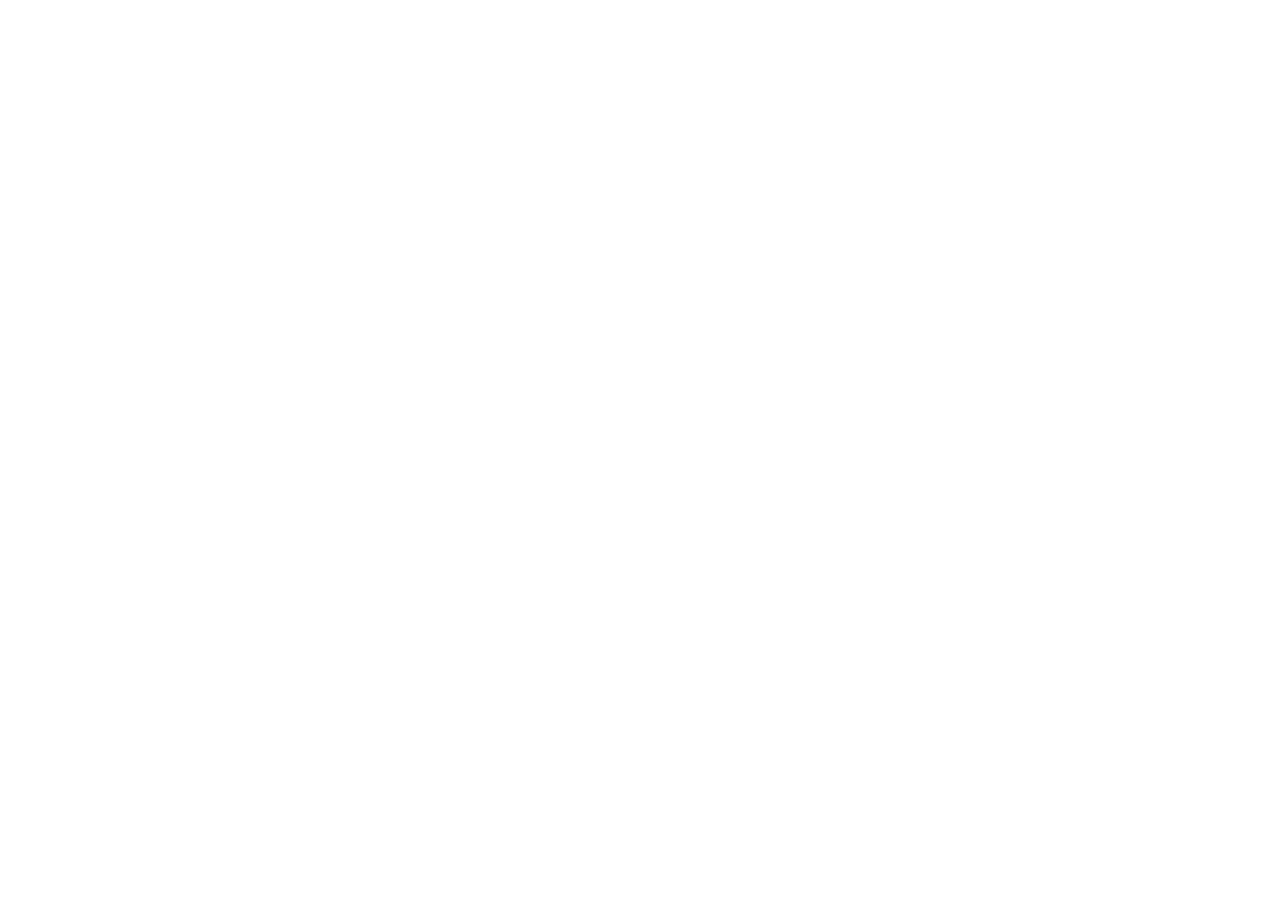
==== about.html @ 942f0584 "First WIP" ====
<!DOCTYPE html>
<html>
    <head>
        <title>The Feisty Frenchie|About</title>
        <link href="style.css" type="text/css" rel="stylesheet">
        <link href="https://fonts.googleapis.com/css?family=Lobster" rel="stylesheet">
    </head>
</html>
---- style.css ----
h1 {
    font-family: "Lobster", sans-serif;
    font-size: 60px;
    color: rgb(55, 64, 78);
    margin: 20px 0;
}

h3 {
    font-size: 30px;
    margin: 0px 0;
}

h2 {
    font-size: 40px;
    margin: 0px 0;
}


.middle {
    text-align: center;
}

.left {
    text-align: left;
}

.right {
    text-align: right;
}

.big {
    font-size: 60px;
    margin: 0px 0;
}

.gray {
    color: darkslategray;
}

.red {
    color: red;
}

.yellow {
    background-color: yellow;
}

.round {
    border-radius: 20px;
}
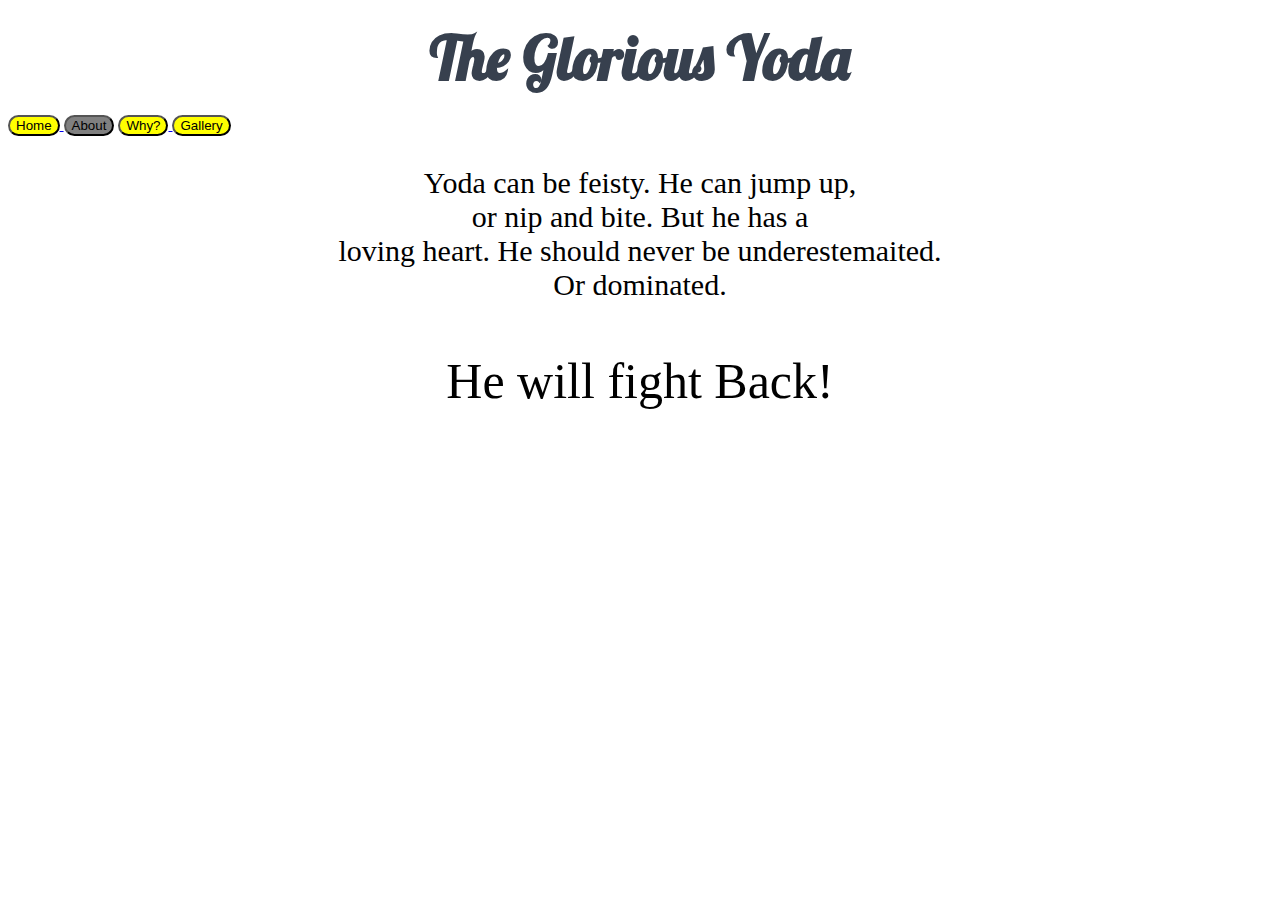
==== commit 7b2d0091: "test" ====
--- a/about.html
+++ b/about.html
@@ -5,4 +5,21 @@
         <link href="style.css" type="text/css" rel="stylesheet">
         <link href="https://fonts.googleapis.com/css?family=Lobster" rel="stylesheet">
     </head>
+    <body>
+        <h1 class="middle">The Glorious Yoda</h1>
+        <a href="file:///C:/Users/chatt/dev/yodev/index.html">
+            <button class="right yellow round">Home</button>
+        </a>
+        <button class="right gray-background round">About</button>
+        <a href="file:///C:/Users/chatt/dev/yodev/why.html">
+            <button class="right yellow round">Why?</button>
+        </a>
+        <a href="file:///C:/Users/chatt/dev/yodev/gallery.html">
+            <button class="right yellow round">Gallery </button>
+        </a>
+        <div id="YodasD"></div>
+            <p class="small middle">Yoda can be feisty. He can jump up,<br>or nip and bite. But he has a <br>loving heart. He should never be underestemaited.<br>Or dominated.</p>
+            <p class="medium middle">He will fight Back!</p>
+        </div>
+    </body>
 </html>--- a/style.css
+++ b/style.css
@@ -47,4 +47,45 @@
 
 .round {
     border-radius: 20px;
+}
+
+.medium {
+    font-size: 50px;
+}
+
+.small {
+    font-size: 30px;
+}
+
+.sargin {
+    margin-left: 100px;
+}
+
+.blue-background {
+    background-color: blue;
+}
+
+.gray-background {
+    background-color: gray;
+}
+
+.yoda-image {
+    width: 40%;
+}
+
+.small-image {
+    width: 15%;
+}
+
+.clear {
+    clear: both;
+}
+
+.menu {
+    clear: both;
+    margin-bottom: 3em;
+}
+
+.wide-image {
+    width: 30%;
 }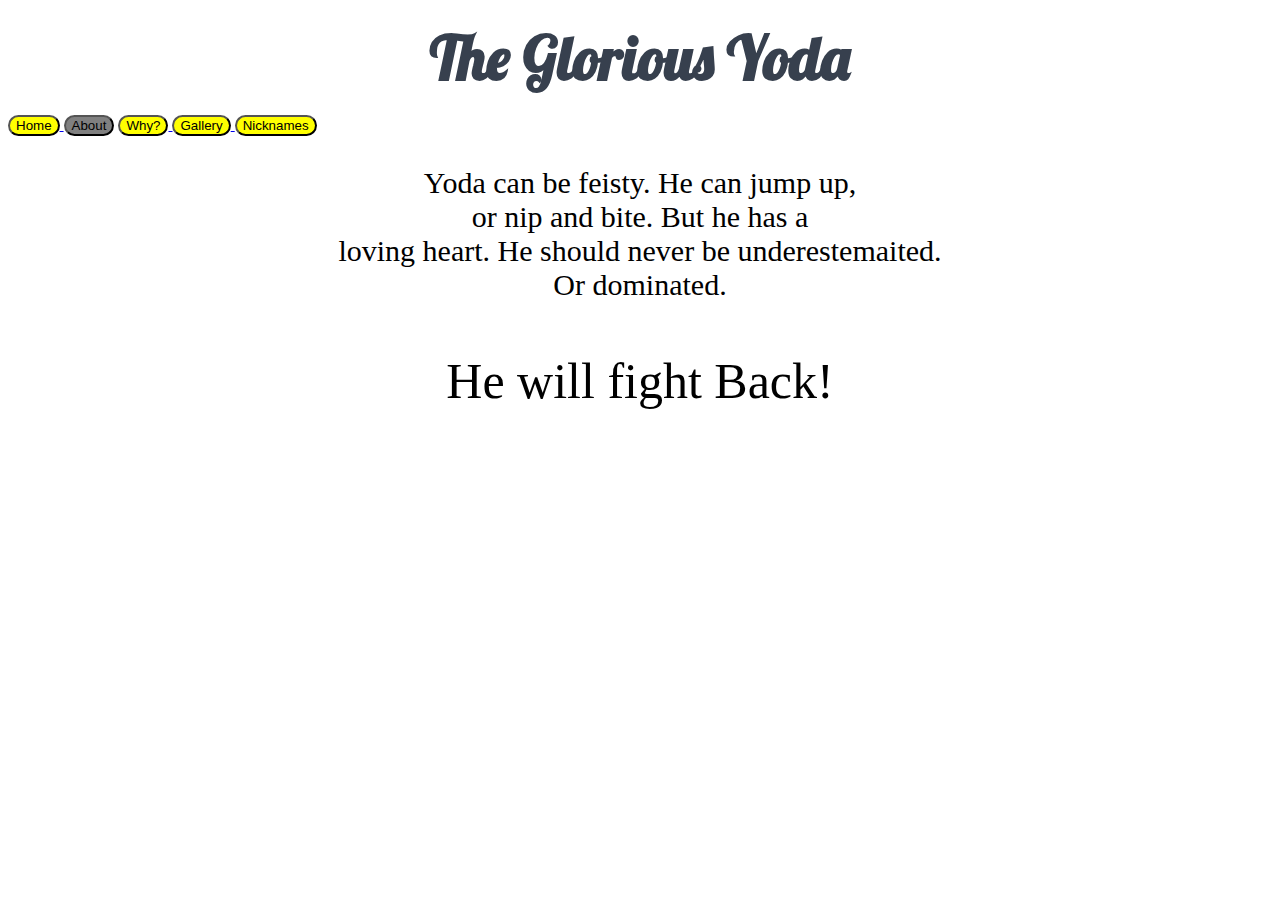
==== commit bcad0709: "working stuff" ====
--- a/about.html
+++ b/about.html
@@ -15,7 +15,10 @@
             <button class="right yellow round">Why?</button>
         </a>
         <a href="file:///C:/Users/chatt/dev/yodev/gallery.html">
-            <button class="right yellow round">Gallery </button>
+            <button class="right yellow round">Gallery</button>
+        </a>
+        <a href="file:///C:/Users/chatt/dev/yodev/nicknames.html">
+            <button class="right yellow round">Nicknames</button>
         </a>
         <div id="YodasD"></div>
             <p class="small middle">Yoda can be feisty. He can jump up,<br>or nip and bite. But he has a <br>loving heart. He should never be underestemaited.<br>Or dominated.</p>
--- a/style.css
+++ b/style.css
@@ -88,4 +88,14 @@
 
 .wide-image {
     width: 30%;
+}
+
+.fancy {
+    font-family: "Lobster", sans-serif;
+}
+
+.vl {
+    border-left: 6px red;
+    height: 500px;
+    
 }